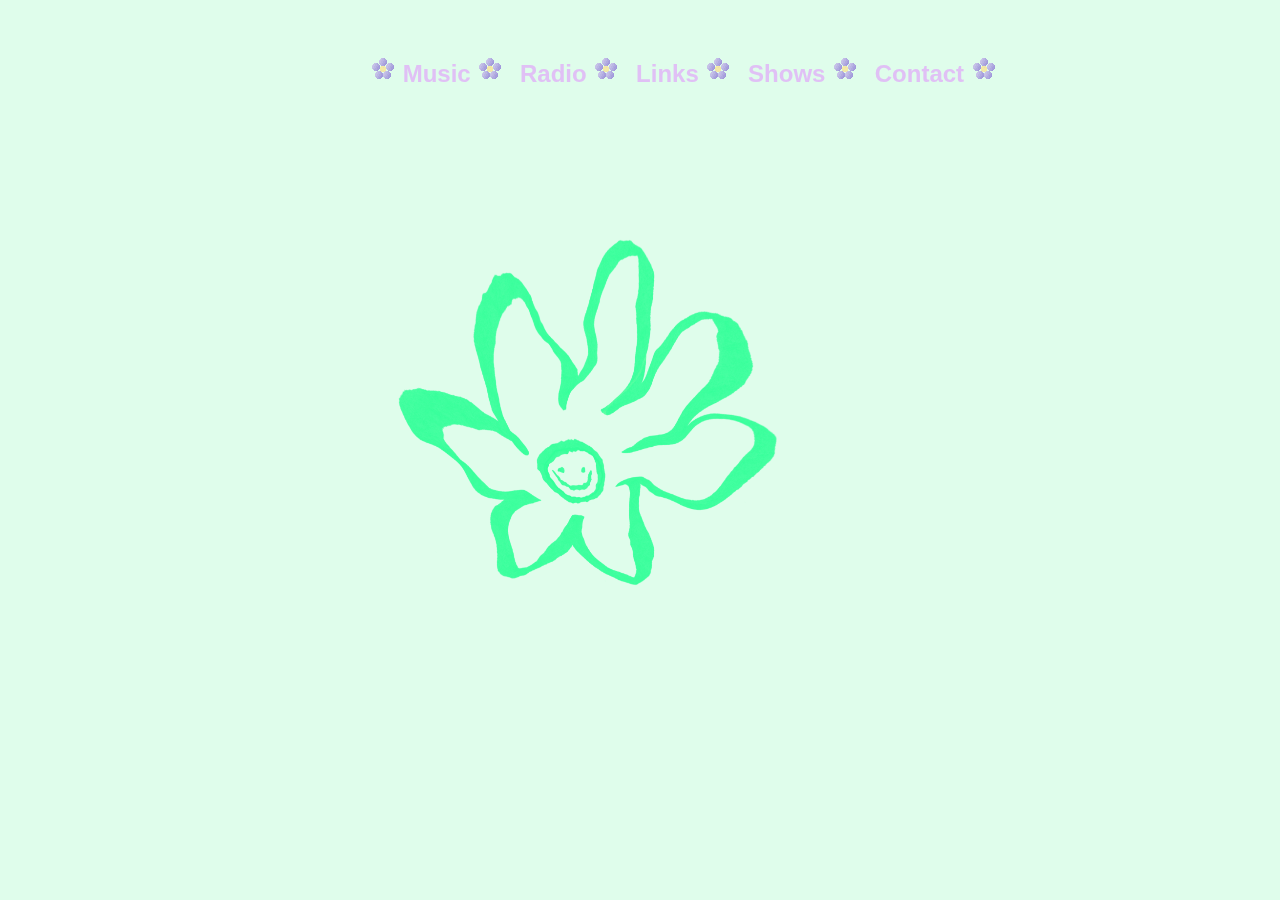
==== index.html @ 4e6b0553 "updated image size" ====
<!DOCTYPE html>
<html>
<head>
  <title>Hi :))</title>
  <link rel="icon" type="image/x-icon" href="flower2.png">
</head>

<header>
  <h1><img= src=""</h1>
  <link rel="shortcut icon" type="x-icon" href="flower2.jpg"
</header>


<nav>
  <a href="music.html"> <img src="flower2.gif" /> Music <img src="flower2.gif" /></a>
  <a href="radio.html">Radio <img src="flower2.gif" /></a>
  <a href="links.html">Links <img src="flower2.gif" /></a>
  <a href="shows.html">Shows <img src="flower2.gif" /></a>
    <a href="contact.html">Contact <img src="flower2.gif" /></a>

</nav>

<link rel="stylesheet" href=style.css>



<section></section>
<img src="index_art.png"width="500" height="600"/>
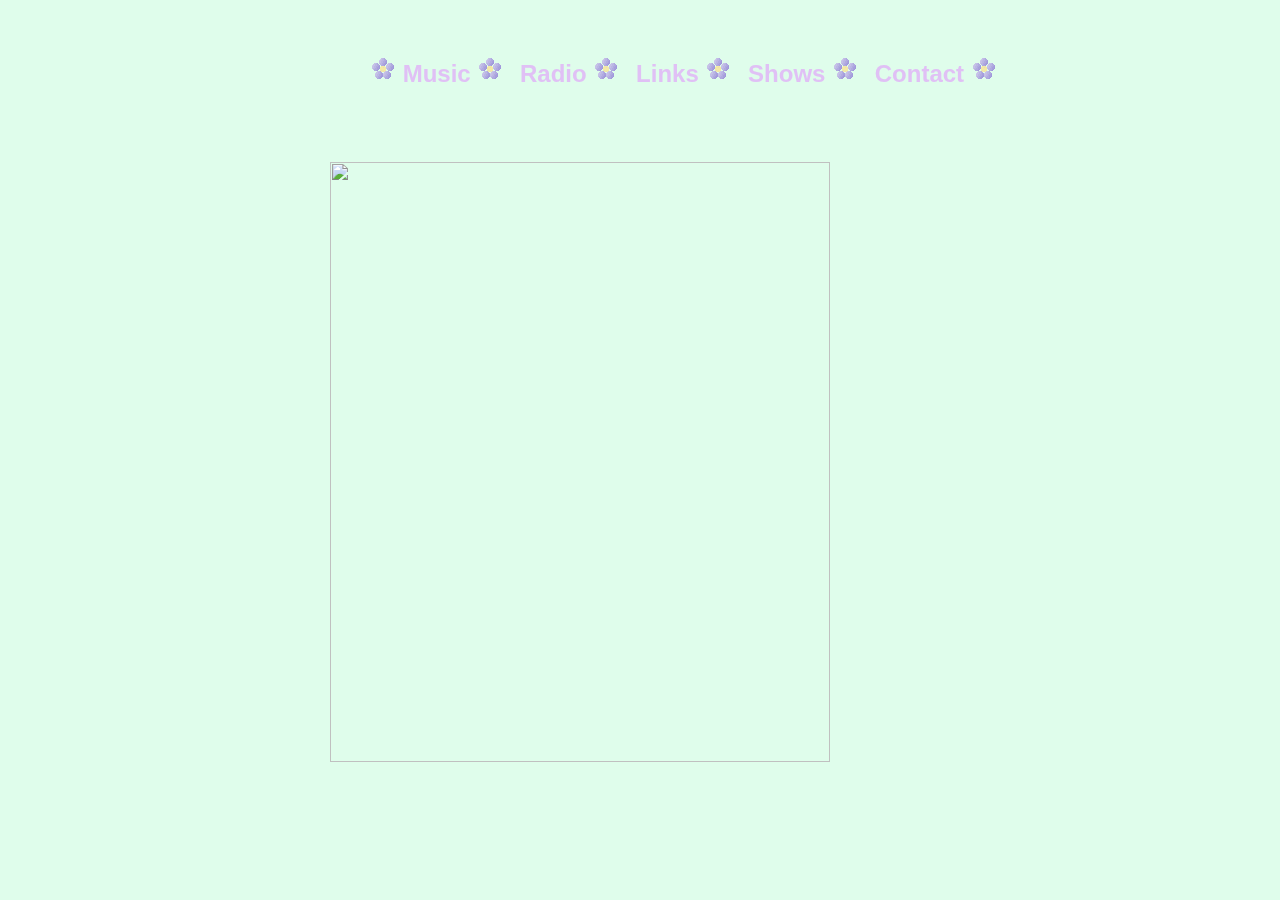
==== commit 88d5d36a: "Update index.html" ====
--- a/index.html
+++ b/index.html
@@ -25,5 +25,5 @@
 
 
 <section></section>
-<img src="index_art.png"width="500" height="600"/> 
+<img src="index_art_purple.png"width="500" height="600"/> 
 
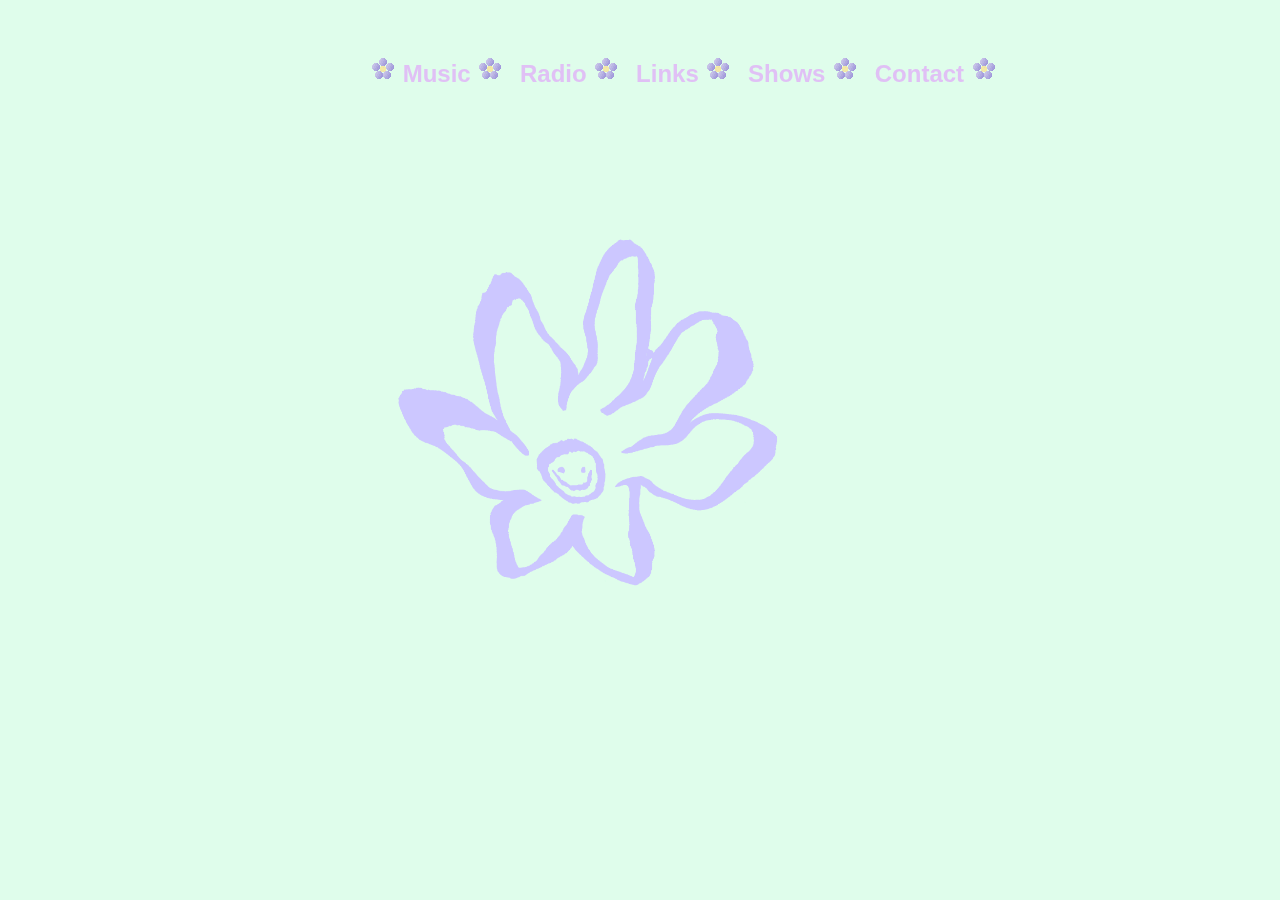
==== commit 6ab3ccad: "Update index.html" ====
--- a/index.html
+++ b/index.html
@@ -25,5 +25,5 @@
 
 
 <section></section>
-<img src="index_art_purple.png"width="500" height="600"/> 
+<img src="index_art_purple2.png"width="500" height="600"/> 
 
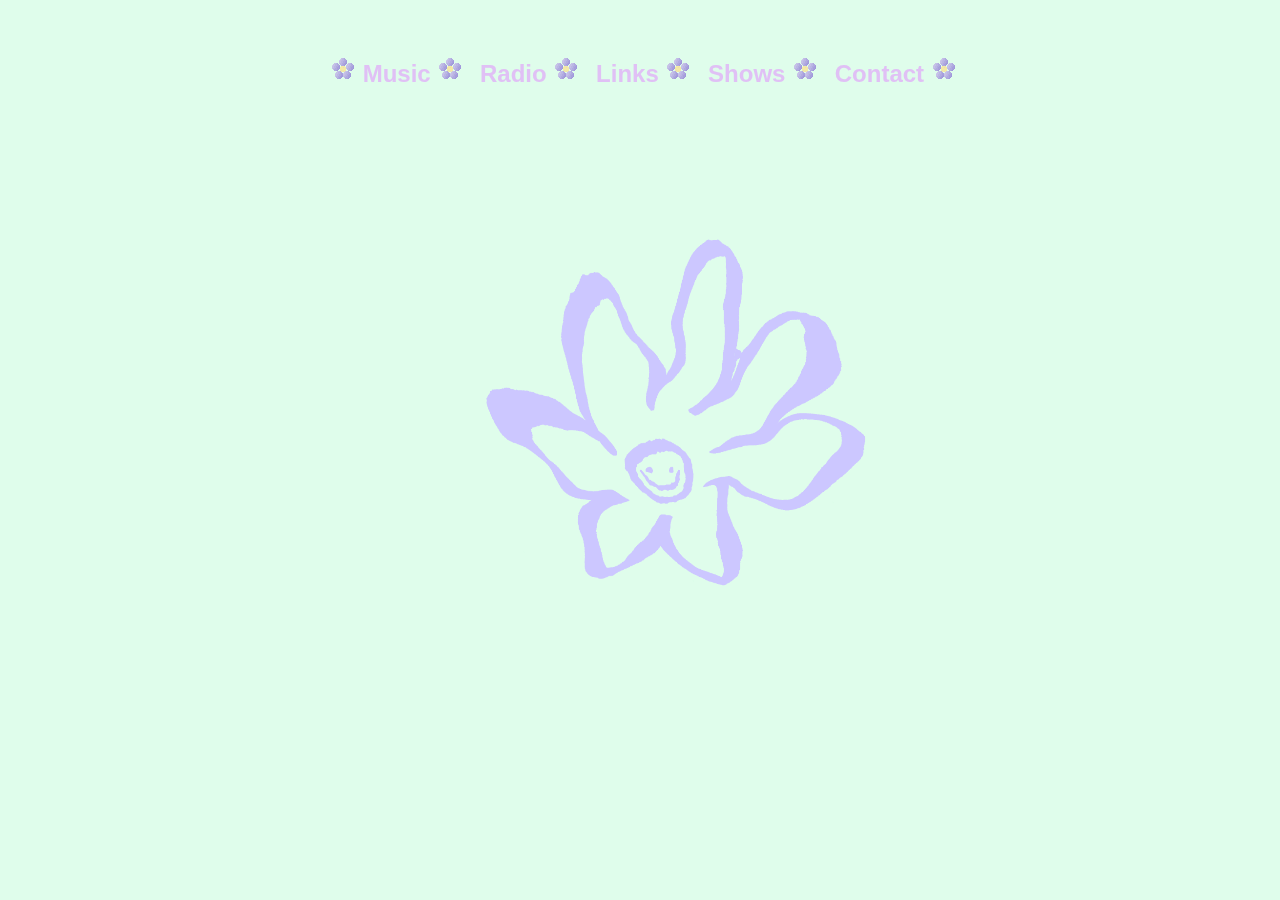
==== commit 4df77565: "added style code and the .i" ====
--- a/index.html
+++ b/index.html
@@ -25,5 +25,13 @@
 
 
 <section></section>
-<img src="index_art_purple2.png"width="500" height="600"/> 
+<style>
+  .i{
+    display: block;
+    margin-left: auto;
+    margin-right: auto;}
+  </style>
 
+  
+<img src="index_art_purple2.png"class=i width="500" height="600"/> 
+
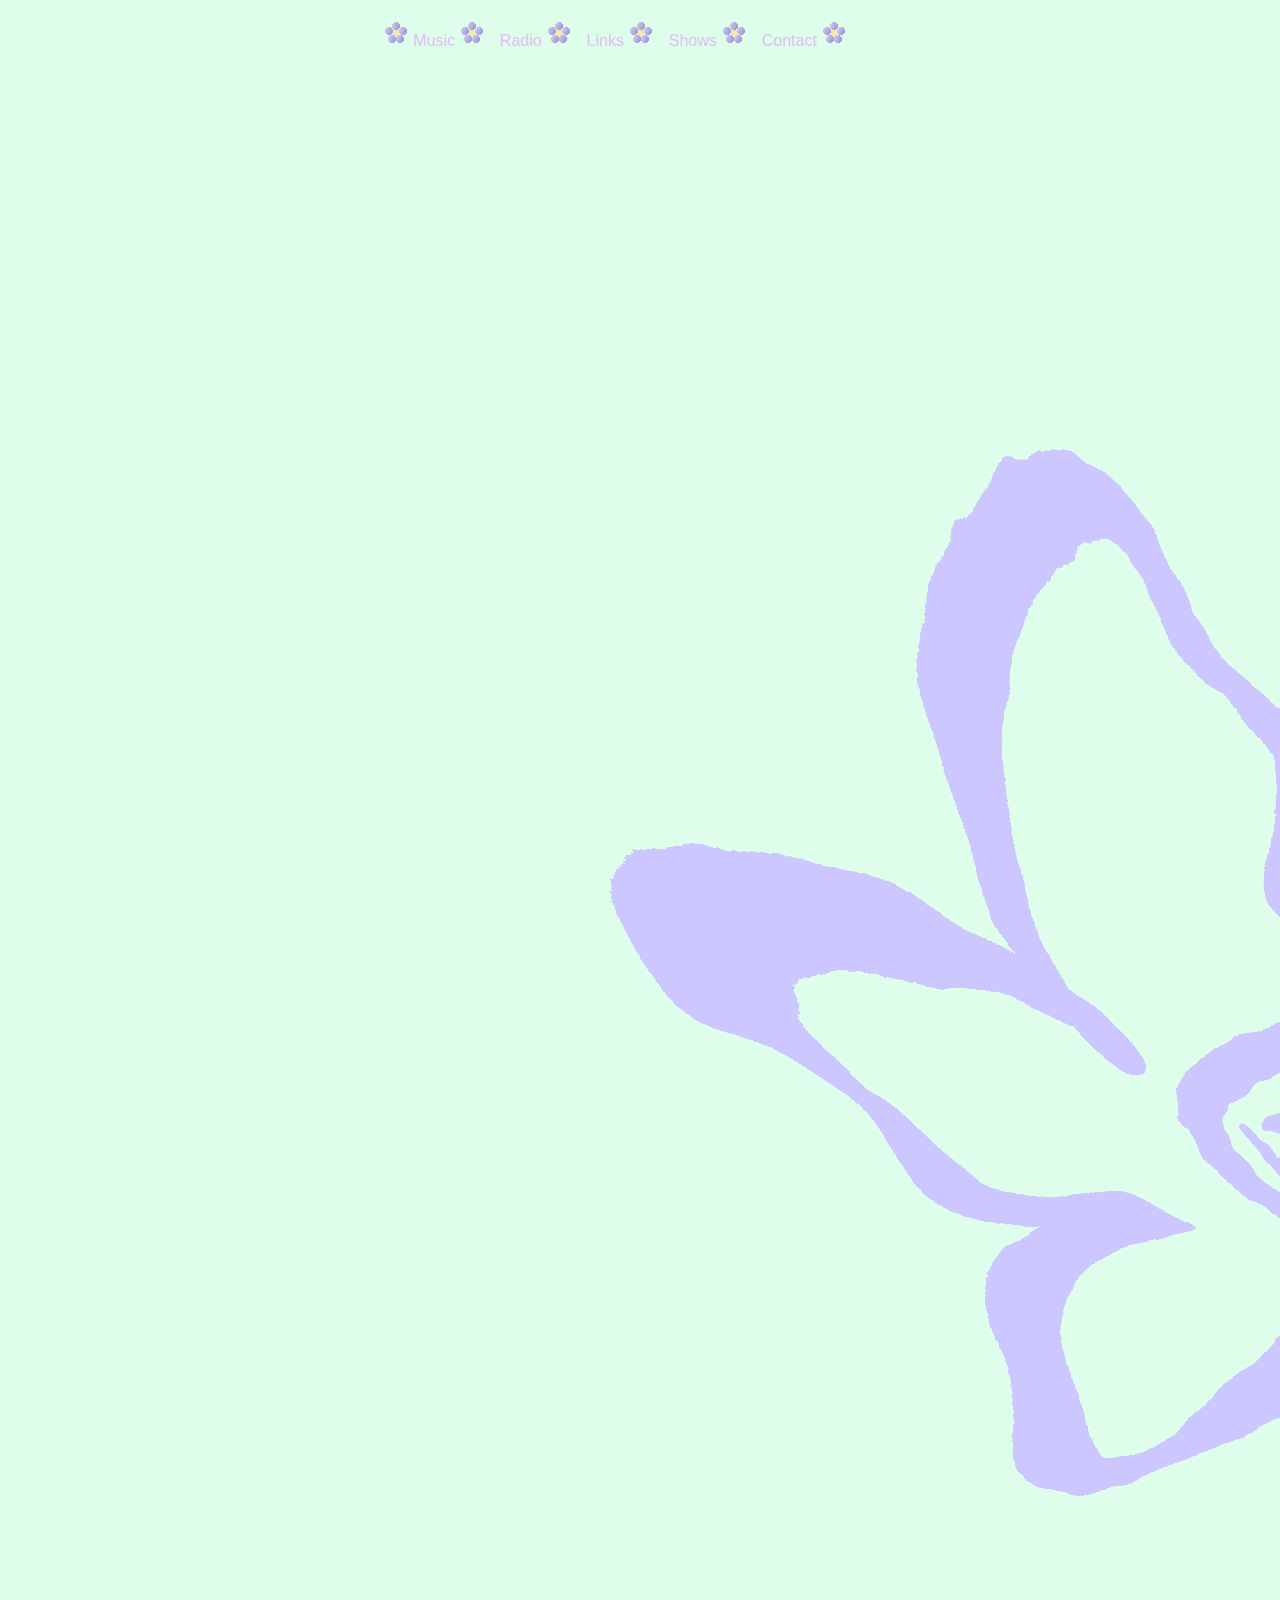
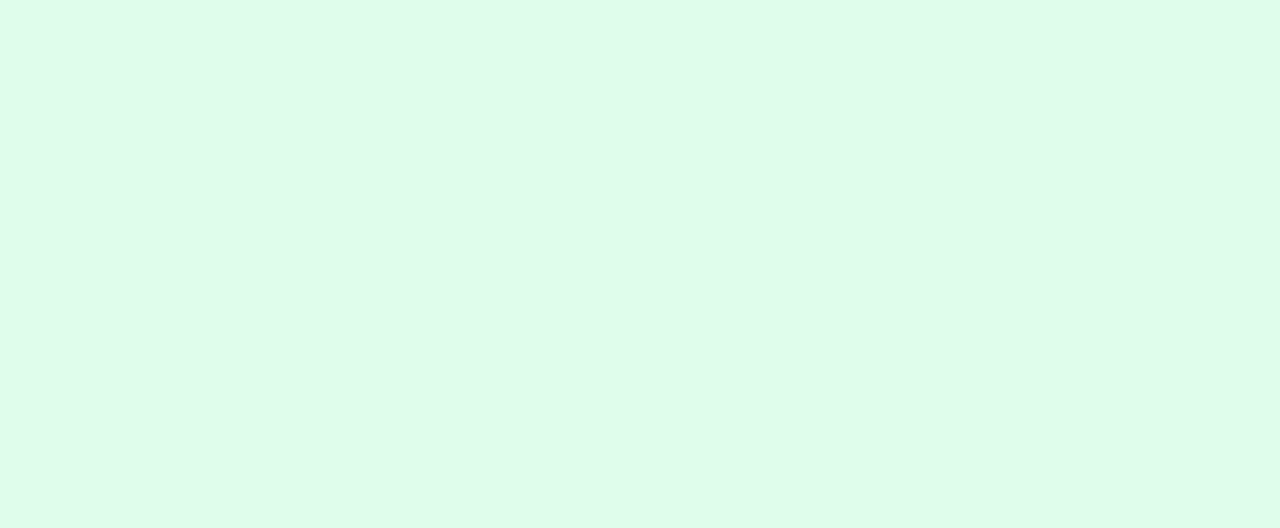
==== commit 43efed62: "Responsive" ====
--- a/index.html
+++ b/index.html
@@ -1,37 +1,30 @@
 <!DOCTYPE html>
-<html>
+<html lang="en">
 <head>
-  <title>Hi :))</title>
+  <meta charset="UTF-8">
+  <meta name="viewport" content="width=device-width, initial-scale=1.0">
+  <title>gp.online</title>
   <link rel="icon" type="image/x-icon" href="flower2.png">
+  <link rel="stylesheet" href="style.css">
 </head>
+<body>
 
 <header>
-  <h1><img= src=""</h1>
-  <link rel="shortcut icon" type="x-icon" href="flower2.jpg"
+  <h1></h1>
 </header>
 
-
 <nav>
-  <a href="music.html"> <img src="flower2.gif" /> Music <img src="flower2.gif" /></a>
-  <a href="radio.html">Radio <img src="flower2.gif" /></a>
-  <a href="links.html">Links <img src="flower2.gif" /></a>
-  <a href="shows.html">Shows <img src="flower2.gif" /></a>
-    <a href="contact.html">Contact <img src="flower2.gif" /></a>
-
+    <a href="music.html"> <img src="flower2.gif" /> Music <img src="flower2.gif" /></a>
+  <a href="radio.html">Radio <img src="flower2.gif" alt="Flower"></a>
+  <a href="links.html">Links <img src="flower2.gif" alt="Flower"></a>
+  <a href="shows.html">Shows <img src="flower2.gif" alt="Flower"></a>
+  <a href="contact.html">Contact <img src="flower2.gif" alt="Flower"></a>
 </nav>
 
-<link rel="stylesheet" href=style.css>
+<section>
+  <img src="index_art_purple2.png" class="responsive-image" alt="Artwork">
+</section>
 
+</body>
+</html>
 
-
-<section></section>
-<style>
-  .i{
-    display: block;
-    margin-left: auto;
-    margin-right: auto;}
-  </style>
-
-  
-<img src="index_art_purple2.png"class=i width="500" height="600"/> 
-
--- a/style.css
+++ b/style.css
@@ -0,0 +1,93 @@
+body {
+	font-family: Arial;
+	font-size: 16px;
+	line-height: 1.5;
+	
+	background-color: #b9fad273;
+	color: #e0c0f5;
+	margin: auto;
+	margin-left: auto;
+	margin-right: auto;
+	max-width: 620px;
+}
+
+a {
+color: #aacfff
+}
+
+b
+{color: #1eca27
+
+}
+
+c {
+margin: 20px 40px 20px 40px;
+margin-top: 20px;
+
+}
+
+Section {
+height: 50px;
+}
+
+
+
+h1 {
+	font-size: 24px;
+	font-weight: 700;
+}
+
+
+
+header { position: fixed;
+top: 20px
+}
+
+nav {
+
+padding: 20px 40px 20px 0px;
+text-align: center;
+
+
+
+
+} 
+
+#nav ul {
+    display: inline-block;
+    list-style-type: none;
+}
+
+nav a {
+color:#e0c0f5;
+text-decoration: none;
+margin-right: 10px  ;
+}
+
+nav a:hover{
+	color: #cb9cf7;
+
+
+}
+
+.center {
+  display: block;
+  margin-left: auto;
+  margin-right: auto;
+  width: 50%;
+}
+
+
+footer { position: fixed;
+bottom: 20px
+ 20px
+}
+
+footer a { 
+margin-right:100px 
+
+;}
+
+a:hover{ 
+color: cadetblue 
+}
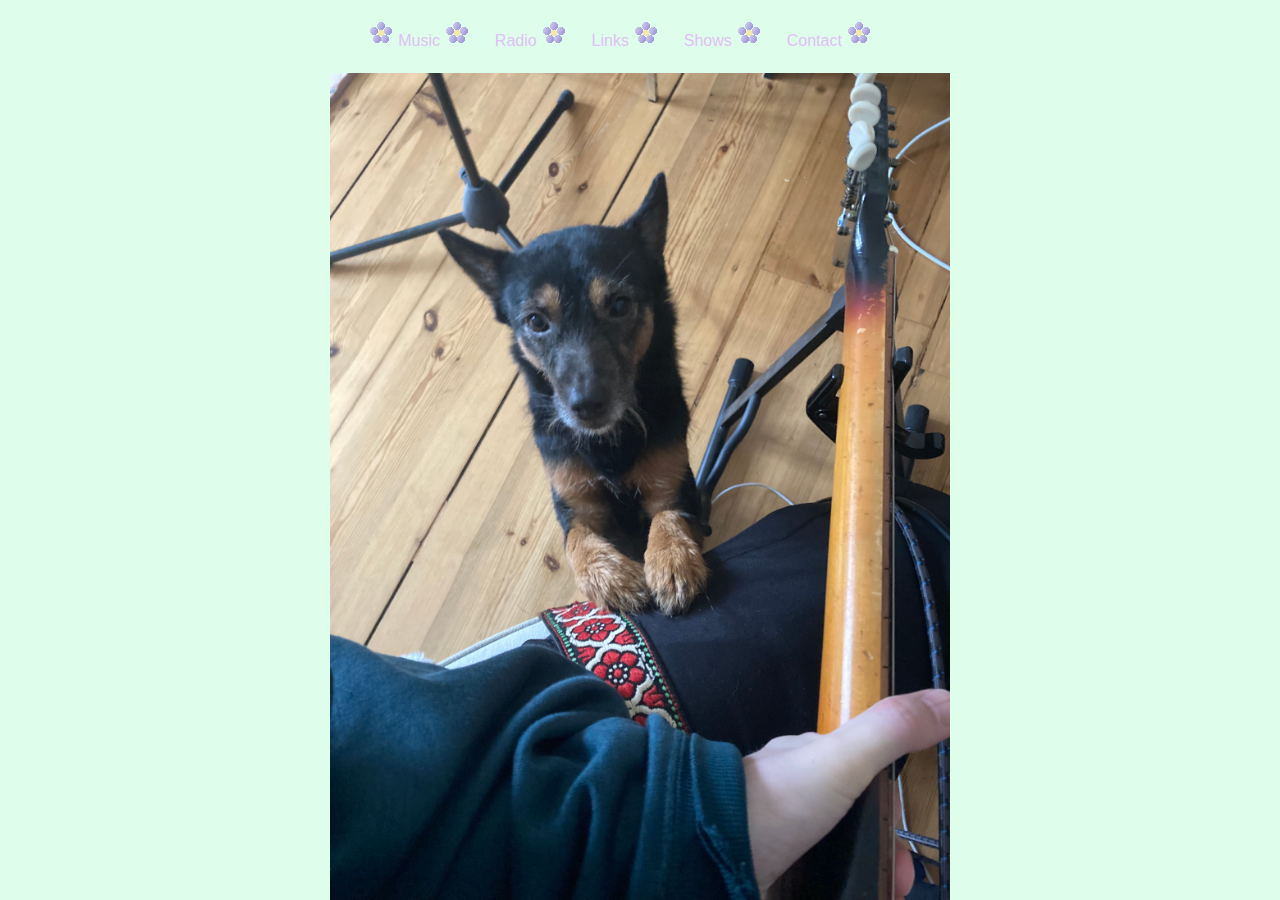
==== commit 27fe5d46: "howard to main page" ====
--- a/index.html
+++ b/index.html
@@ -22,7 +22,7 @@
 </nav>
 
 <section>
-  <img src="index_art_purple2.png" class="responsive-image" alt="Artwork">
+  <img src="Howard1.jpg" class="responsive-image" alt="Artwork">
 </section>
 
 </body>
--- a/style.css
+++ b/style.css
@@ -91,3 +91,34 @@
 a:hover{ 
 color: cadetblue 
 }
+
+
+
+.responsive-image {
+	display: block;
+	margin: 0 auto;
+	max-width: 100%;
+	height: auto;
+  }
+
+
+  nav {
+	text-align: center; /* Center align the navigation links */
+  }
+  
+  nav a {
+	display: inline-block; /* Display navigation links in a line */
+	margin: 0 10px; /* Add some space between the navigation links */
+  }
+  
+  /* Adjust styles for smaller screens */
+  @media screen and (max-width: 600px) {
+	nav {
+	  overflow-x: auto; /* Add horizontal scroll if needed */
+	}
+  
+	nav a {
+	  display: inline-block; /* Keep navigation links inline */
+	  margin: 0 5px; /* Reduce the margin between links */
+	}
+  }
